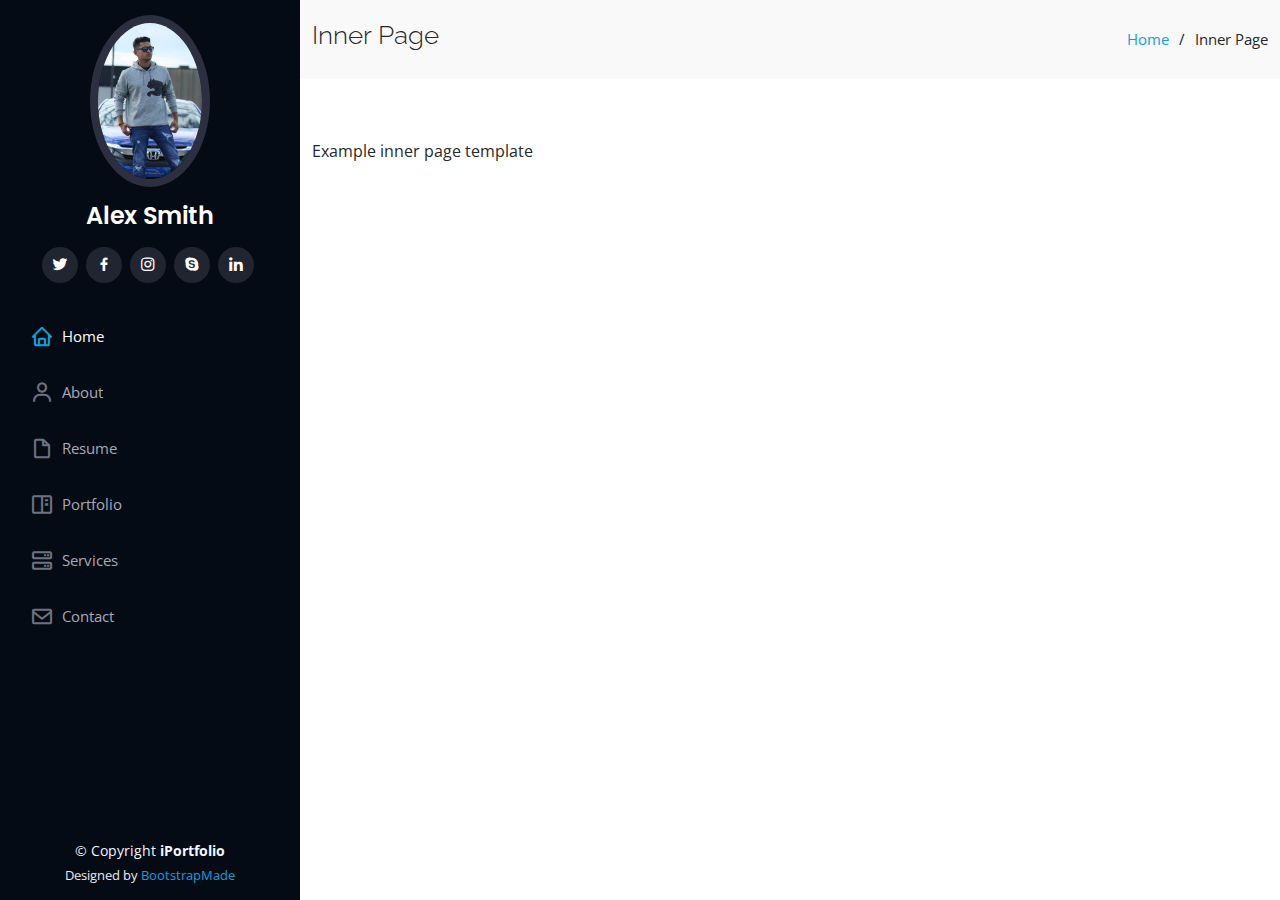
==== inner-page.html @ 75d03363 "Initial Changes for my portfolio" ====
<!DOCTYPE html>
<html lang="en">

<head>
  <meta charset="utf-8">
  <meta content="width=device-width, initial-scale=1.0" name="viewport">

  <title>Inner Page - iPortfolio Bootstrap Template</title>
  <meta content="" name="description">
  <meta content="" name="keywords">

  <!-- Favicons -->
  <link href="assets/img/favicon.png" rel="icon">
  <link href="assets/img/apple-touch-icon.png" rel="apple-touch-icon">

  <!-- Google Fonts -->
  <link href="https://fonts.googleapis.com/css?family=Open+Sans:300,300i,400,400i,600,600i,700,700i|Raleway:300,300i,400,400i,500,500i,600,600i,700,700i|Poppins:300,300i,400,400i,500,500i,600,600i,700,700i" rel="stylesheet">

  <!-- Vendor CSS Files -->
  <link href="assets/vendor/aos/aos.css" rel="stylesheet">
  <link href="assets/vendor/bootstrap/css/bootstrap.min.css" rel="stylesheet">
  <link href="assets/vendor/bootstrap-icons/bootstrap-icons.css" rel="stylesheet">
  <link href="assets/vendor/boxicons/css/boxicons.min.css" rel="stylesheet">
  <link href="assets/vendor/glightbox/css/glightbox.min.css" rel="stylesheet">
  <link href="assets/vendor/swiper/swiper-bundle.min.css" rel="stylesheet">

  <!-- Template Main CSS File -->
  <link href="assets/css/style.css" rel="stylesheet">

  <!-- =======================================================
  * Template Name: iPortfolio - v3.0.1
  * Template URL: https://bootstrapmade.com/iportfolio-bootstrap-portfolio-websites-template/
  * Author: BootstrapMade.com
  * License: https://bootstrapmade.com/license/
  ======================================================== -->
</head>

<body>

  <!-- ======= Mobile nav toggle button ======= -->
  <i class="bi bi-list mobile-nav-toggle d-xl-none"></i>

  <!-- ======= Header ======= -->
  <header id="header">
    <div class="d-flex flex-column">

      <div class="profile">
        <img src="assets/img/profile-img.jpg" alt="" class="img-fluid rounded-circle">
        <h1 class="text-light"><a href="index.html">Alex Smith</a></h1>
        <div class="social-links mt-3 text-center">
          <a href="#" class="twitter"><i class="bx bxl-twitter"></i></a>
          <a href="#" class="facebook"><i class="bx bxl-facebook"></i></a>
          <a href="#" class="instagram"><i class="bx bxl-instagram"></i></a>
          <a href="#" class="google-plus"><i class="bx bxl-skype"></i></a>
          <a href="#" class="linkedin"><i class="bx bxl-linkedin"></i></a>
        </div>
      </div>

      <nav id="navbar" class="nav-menu navbar">
        <ul>
          <li><a href="#hero" class="nav-link scrollto active"><i class="bx bx-home"></i> <span>Home</span></a></li>
          <li><a href="#about" class="nav-link scrollto"><i class="bx bx-user"></i> <span>About</span></a></li>
          <li><a href="#resume" class="nav-link scrollto"><i class="bx bx-file-blank"></i> <span>Resume</span></a></li>
          <li><a href="#portfolio" class="nav-link scrollto"><i class="bx bx-book-content"></i> <span>Portfolio</span></a></li>
          <li><a href="#services" class="nav-link scrollto"><i class="bx bx-server"></i> <span>Services</span></a></li>
          <li><a href="#contact" class="nav-link scrollto"><i class="bx bx-envelope"></i> <span>Contact</span></a></li>
        </ul>
      </nav><!-- .nav-menu -->
    </div>
  </header><!-- End Header -->

  <main id="main">

    <!-- ======= Breadcrumbs ======= -->
    <section class="breadcrumbs">
      <div class="container">

        <div class="d-flex justify-content-between align-items-center">
          <h2>Inner Page</h2>
          <ol>
            <li><a href="index.html">Home</a></li>
            <li>Inner Page</li>
          </ol>
        </div>

      </div>
    </section><!-- End Breadcrumbs -->

    <section class="inner-page">
      <div class="container">
        <p>
          Example inner page template
        </p>
      </div>
    </section>

  </main><!-- End #main -->

  <!-- ======= Footer ======= -->
  <footer id="footer">
    <div class="container">
      <div class="copyright">
        &copy; Copyright <strong><span>iPortfolio</span></strong>
      </div>
      <div class="credits">
        <!-- All the links in the footer should remain intact. -->
        <!-- You can delete the links only if you purchased the pro version. -->
        <!-- Licensing information: https://bootstrapmade.com/license/ -->
        <!-- Purchase the pro version with working PHP/AJAX contact form: https://bootstrapmade.com/iportfolio-bootstrap-portfolio-websites-template/ -->
        Designed by <a href="https://bootstrapmade.com/">BootstrapMade</a>
      </div>
    </div>
  </footer><!-- End  Footer -->

  <a href="#" class="back-to-top d-flex align-items-center justify-content-center"><i class="bi bi-arrow-up-short"></i></a>

  <!-- Vendor JS Files -->
  <script src="assets/vendor/aos/aos.js"></script>
  <script src="assets/vendor/bootstrap/js/bootstrap.bundle.min.js"></script>
  <script src="assets/vendor/glightbox/js/glightbox.min.js"></script>
  <script src="assets/vendor/isotope-layout/isotope.pkgd.min.js"></script>
  <script src="assets/vendor/php-email-form/validate.js"></script>
  <script src="assets/vendor/purecounter/purecounter.js"></script>
  <script src="assets/vendor/swiper/swiper-bundle.min.js"></script>
  <script src="assets/vendor/typed.js/typed.min.js"></script>
  <script src="assets/vendor/waypoints/noframework.waypoints.js"></script>

  <!-- Template Main JS File -->
  <script src="assets/js/main.js"></script>

</body>

</html>
---- assets/css/style.css ----
/*--------------------------------------------------------------
# General
--------------------------------------------------------------*/
body {
  font-family: "Open Sans", sans-serif;
  color: #272829;
}

a {
  color: #149ddd;
  text-decoration: none;
}

a:hover {
  color: #37b3ed;
  text-decoration: none;
}

h1, h2, h3, h4, h5, h6 {
  font-family: "Raleway", sans-serif;
}

/*--------------------------------------------------------------
# Back to top button
--------------------------------------------------------------*/
.back-to-top {
  position: fixed;
  visibility: hidden;
  opacity: 0;
  right: 15px;
  bottom: 15px;
  z-index: 996;
  background: #149ddd;
  width: 40px;
  height: 40px;
  border-radius: 50px;
  transition: all 0.4s;
}

.back-to-top i {
  font-size: 28px;
  color: #fff;
  line-height: 0;
}

.back-to-top:hover {
  background: #2eafec;
  color: #fff;
}

.back-to-top.active {
  visibility: visible;
  opacity: 1;
}

/*--------------------------------------------------------------
# Header
--------------------------------------------------------------*/
#header {
  position: fixed;
  top: 0;
  left: 0;
  bottom: 0;
  width: 300px;
  transition: all ease-in-out 0.5s;
  z-index: 9997;
  transition: all 0.5s;
  padding: 0 15px;
  background: #040b14;
  overflow-y: auto;
}

#header .profile img {
  margin: 15px auto;
  display: block;
  width: 120px;
  border: 8px solid #2c2f3f;
}

#header .profile h1 {
  font-size: 24px;
  margin: 0;
  padding: 0;
  font-weight: 600;
  -moz-text-align-last: center;
  text-align-last: center;
  font-family: "Poppins", sans-serif;
}

#header .profile h1 a, #header .profile h1 a:hover {
  color: #fff;
  text-decoration: none;
}

#header .profile .social-links a {
  font-size: 18px;
  display: inline-block;
  background: #212431;
  color: #fff;
  line-height: 1;
  padding: 8px 0;
  margin-right: 4px;
  border-radius: 50%;
  text-align: center;
  width: 36px;
  height: 36px;
  transition: 0.3s;
}

#header .profile .social-links a:hover {
  background: #149ddd;
  color: #fff;
  text-decoration: none;
}

#main {
  margin-left: 300px;
}

@media (max-width: 1199px) {
  #header {
    left: -300px;
  }
  #main {
    margin-left: 0;
  }
}

/*--------------------------------------------------------------
# Navigation Menu
--------------------------------------------------------------*/
/* Desktop Navigation */
.nav-menu {
  padding: 30px 0 0 0;
}

.nav-menu * {
  margin: 0;
  padding: 0;
  list-style: none;
}

.nav-menu > ul > li {
  position: relative;
  white-space: nowrap;
}

.nav-menu a {
  display: flex;
  align-items: center;
  color: #a8a9b4;
  padding: 12px 15px;
  margin-bottom: 8px;
  transition: 0.3s;
  font-size: 15px;
}

.nav-menu a i {
  font-size: 24px;
  padding-right: 8px;
  color: #6f7180;
}

.nav-menu a:hover, .nav-menu .active, .nav-menu li:hover > a {
  text-decoration: none;
  color: #fff;
}

.nav-menu a:hover i, .nav-menu .active i, .nav-menu li:hover > a i {
  color: #149ddd;
}

/* Mobile Navigation */
.mobile-nav-toggle {
  position: fixed;
  right: 15px;
  top: 15px;
  z-index: 9998;
  border: 0;
  font-size: 24px;
  transition: all 0.4s;
  outline: none !important;
  background-color: #149ddd;
  color: #fff;
  width: 40px;
  height: 40px;
  display: inline-flex;
  align-items: center;
  justify-content: center;
  line-height: 0;
  border-radius: 50px;
  cursor: pointer;
}

.mobile-nav-active {
  overflow: hidden;
}

.mobile-nav-active #header {
  left: 0;
}

/*--------------------------------------------------------------
# Hero Section
--------------------------------------------------------------*/
#hero {
  width: 100%;
  height: 100vh;
  background: url("../img/hero-bg.JPG") top center;
  background-size: cover;
}

#hero:before {
  content: "";
  background: rgba(5, 13, 24, 0.3);
  position: absolute;
  bottom: 0;
  top: 0;
  left: 0;
  right: 0;
  z-index: 1;
}

#hero .hero-container {
  padding-left: 660px;
  position: relative;
  z-index: 2;
  min-width: 300px;
}

#hero h1 {
  margin: 0 0 10px 0;
  font-size: 64px;
  font-weight: 700;
  line-height: 56px;
  color: #fff;
}

#hero p {
  color: #fff;
  margin-bottom: 50px;
  font-size: 26px;
  font-family: "Poppins", sans-serif;
}

#hero p span {
  color: #fff;
  padding-bottom: 4px;
  letter-spacing: 1px;
  border-bottom: 3px solid #149ddd;
}

@media (min-width: 1024px) {
  #hero {
    background-attachment: fixed;
  }
}

@media (max-width: 768px) {
  #hero h1 {
    font-size: 28px;
    line-height: 36px;
  }
  #hero h2 {
    font-size: 18px;
    line-height: 24px;
    margin-bottom: 30px;
  }
}

/*--------------------------------------------------------------
# Sections General
--------------------------------------------------------------*/
section {
  padding: 60px 0;
  overflow: hidden;
}

.section-bg {
  background: #f5f8fd;
}

.section-title {
  padding-bottom: 30px;
}

.section-title h2 {
  font-size: 32px;
  font-weight: bold;
  margin-bottom: 20px;
  padding-bottom: 20px;
  position: relative;
  color: #173b6c;
}

.section-title h2::after {
  content: '';
  position: absolute;
  display: block;
  width: 50px;
  height: 3px;
  background: #149ddd;
  bottom: 0;
  left: 0;
}

.section-title p {
  margin-bottom: 0;
}

/*--------------------------------------------------------------
# About
--------------------------------------------------------------*/
.about .content h3 {
  font-weight: 700;
  font-size: 26px;
  color: #173b6c;
}

.about .content ul {
  list-style: none;
  padding: 0;
}

.about .content ul li {
  margin-bottom: 20px;
  display: flex;
  align-items: center;
}

.about .content ul strong {
  margin-right: 10px;
}

.about .content ul i {
  font-size: 16px;
  margin-right: 5px;
  color: #149ddd;
  line-height: 0;
}

.about .content p:last-child {
  margin-bottom: 0;
}

/*--------------------------------------------------------------
# Facts
--------------------------------------------------------------*/
.facts {
  padding-bottom: 30px;
}

.facts .count-box {
  padding: 30px;
  width: 100%;
}

.facts .count-box i {
  display: block;
  font-size: 44px;
  color: #149ddd;
  float: left;
  line-height: 0;
}

.facts .count-box span {
  font-size: 48px;
  line-height: 40px;
  display: block;
  font-weight: 700;
  color: #050d18;
  margin-left: 60px;
}

.facts .count-box p {
  padding: 15px 0 0 0;
  margin: 0 0 0 60px;
  font-family: "Raleway", sans-serif;
  font-size: 14px;
  color: #122f57;
}

.facts .count-box a {
  font-weight: 600;
  display: block;
  margin-top: 20px;
  color: #122f57;
  font-size: 15px;
  font-family: "Poppins", sans-serif;
  transition: ease-in-out 0.3s;
}

.facts .count-box a:hover {
  color: #1f5297;
}

/*--------------------------------------------------------------
# Akills
--------------------------------------------------------------*/
.skills .progress {
  height: 60px;
  display: block;
  background: none;
  border-radius: 0;
}

.skills .progress .skill {
  padding: 0;
  margin: 0 0 6px 0;
  text-transform: uppercase;
  display: block;
  font-weight: 600;
  font-family: "Poppins", sans-serif;
  color: #050d18;
}

.skills .progress .skill .val {
  float: right;
  font-style: normal;
}

.skills .progress-bar-wrap {
  background: #dce8f8;
  height: 10px;
}

.skills .progress-bar {
  width: 1px;
  height: 10px;
  transition: .9s;
  background-color: #149ddd;
}

/*--------------------------------------------------------------
# Resume
--------------------------------------------------------------*/
.resume .resume-title {
  font-size: 26px;
  font-weight: 700;
  margin-top: 20px;
  margin-bottom: 20px;
  color: #050d18;
}

.resume .resume-item {
  padding: 0 0 20px 20px;
  margin-top: -2px;
  border-left: 2px solid #1f5297;
  position: relative;
}

.resume .resume-item h4 {
  line-height: 18px;
  font-size: 18px;
  font-weight: 600;
  text-transform: uppercase;
  font-family: "Poppins", sans-serif;
  color: #050d18;
  margin-bottom: 10px;
}

.resume .resume-item h5 {
  font-size: 16px;
  background: #e4edf9;
  padding: 5px 15px;
  display: inline-block;
  font-weight: 600;
  margin-bottom: 10px;
}

.resume .resume-item ul {
  padding-left: 20px;
}

.resume .resume-item ul li {
  padding-bottom: 10px;
}

.resume .resume-item:last-child {
  padding-bottom: 0;
}

.resume .resume-item::before {
  content: "";
  position: absolute;
  width: 16px;
  height: 16px;
  border-radius: 50px;
  left: -9px;
  top: 0;
  background: #fff;
  border: 2px solid #1f5297;
}

/*--------------------------------------------------------------
# Portfolio
--------------------------------------------------------------*/
.portfolio .portfolio-item {
  margin-bottom: 30px;
}

.portfolio #portfolio-flters {
  padding: 0;
  margin: 0 auto 35px auto;
  list-style: none;
  text-align: center;
  background: #fff;
  border-radius: 50px;
  padding: 2px 15px;
}

.portfolio #portfolio-flters li {
  cursor: pointer;
  display: inline-block;
  padding: 10px 15px 8px 15px;
  font-size: 14px;
  font-weight: 600;
  line-height: 1;
  text-transform: uppercase;
  color: #272829;
  margin-bottom: 5px;
  transition: all 0.3s ease-in-out;
}

.portfolio #portfolio-flters li:hover, .portfolio #portfolio-flters li.filter-active {
  color: #149ddd;
}

.portfolio #portfolio-flters li:last-child {
  margin-right: 0;
}

.portfolio .portfolio-wrap {
  transition: 0.3s;
  position: relative;
  overflow: hidden;
  z-index: 1;
}

.portfolio .portfolio-wrap::before {
  content: "";
  background: rgba(255, 255, 255, 0.5);
  position: absolute;
  left: 0;
  right: 0;
  top: 0;
  bottom: 0;
  transition: all ease-in-out 0.3s;
  z-index: 2;
  opacity: 0;
}

.portfolio .portfolio-wrap .portfolio-links {
  opacity: 1;
  left: 0;
  right: 0;
  bottom: -60px;
  z-index: 3;
  position: absolute;
  transition: all ease-in-out 0.3s;
  display: flex;
  justify-content: center;
}

.portfolio .portfolio-wrap .portfolio-links a {
  color: #fff;
  font-size: 28px;
  text-align: center;
  background: rgba(20, 157, 221, 0.75);
  transition: 0.3s;
  width: 50%;
}

.portfolio .portfolio-wrap .portfolio-links a:hover {
  background: rgba(20, 157, 221, 0.95);
}

.portfolio .portfolio-wrap .portfolio-links a + a {
  border-left: 1px solid #37b3ed;
}

.portfolio .portfolio-wrap:hover::before {
  top: 0;
  left: 0;
  right: 0;
  bottom: 0;
  opacity: 1;
}

.portfolio .portfolio-wrap:hover .portfolio-links {
  opacity: 1;
  bottom: 0;
}

/*--------------------------------------------------------------
# Portfolio Details
--------------------------------------------------------------*/
.portfolio-details {
  padding-top: 40px;
}

.portfolio-details .portfolio-details-slider img {
  width: 100%;
}

.portfolio-details .portfolio-details-slider .swiper-pagination {
  margin-top: 20px;
  position: relative;
}

.portfolio-details .portfolio-details-slider .swiper-pagination .swiper-pagination-bullet {
  width: 12px;
  height: 12px;
  background-color: #fff;
  opacity: 1;
  border: 1px solid #149ddd;
}

.portfolio-details .portfolio-details-slider .swiper-pagination .swiper-pagination-bullet-active {
  background-color: #149ddd;
}

.portfolio-details .portfolio-info {
  padding: 30px;
  box-shadow: 0px 0 30px rgba(5, 13, 24, 0.08);
}

.portfolio-details .portfolio-info h3 {
  font-size: 22px;
  font-weight: 700;
  margin-bottom: 20px;
  padding-bottom: 20px;
  border-bottom: 1px solid #eee;
}

.portfolio-details .portfolio-info ul {
  list-style: none;
  padding: 0;
  font-size: 15px;
}

.portfolio-details .portfolio-info ul li + li {
  margin-top: 10px;
}

.portfolio-details .portfolio-description {
  padding-top: 30px;
}

.portfolio-details .portfolio-description h2 {
  font-size: 26px;
  font-weight: 700;
  margin-bottom: 20px;
}

.portfolio-details .portfolio-description p {
  padding: 0;
}

/*--------------------------------------------------------------
# Services
--------------------------------------------------------------*/
.services .icon-box {
  margin-bottom: 20px;
}

.services .icon {
  float: left;
  display: flex;
  align-items: center;
  justify-content: center;
  width: 54px;
  height: 54px;
  background: #149ddd;
  border-radius: 50%;
  transition: 0.5s;
  border: 1px solid #149ddd;
}

.services .icon i {
  color: #fff;
  font-size: 24px;
  line-height: 0;
}

.services .icon-box:hover .icon {
  background: #fff;
}

.services .icon-box:hover .icon i {
  color: #149ddd;
}

.services .title {
  margin-left: 80px;
  font-weight: 700;
  margin-bottom: 15px;
  font-size: 18px;
}

.services .title a {
  color: #343a40;
}

.services .title a:hover {
  color: #149ddd;
}

.services .description {
  margin-left: 80px;
  line-height: 24px;
  font-size: 14px;
}

/*--------------------------------------------------------------
# Testimonials
--------------------------------------------------------------*/
.testimonials .testimonial-item {
  box-sizing: content-box;
  text-align: center;
  min-height: 320px;
}

.testimonials .testimonial-item .testimonial-img {
  width: 90px;
  border-radius: 50%;
  margin: 0 auto;
}

.testimonials .testimonial-item h3 {
  font-size: 18px;
  font-weight: bold;
  margin: 10px 0 5px 0;
  color: #111;
}

.testimonials .testimonial-item h4 {
  font-size: 14px;
  color: #999;
  margin: 0;
}

.testimonials .testimonial-item .quote-icon-left, .testimonials .testimonial-item .quote-icon-right {
  color: #c3e8fa;
  font-size: 26px;
}

.testimonials .testimonial-item .quote-icon-left {
  display: inline-block;
  left: -5px;
  position: relative;
}

.testimonials .testimonial-item .quote-icon-right {
  display: inline-block;
  right: -5px;
  position: relative;
  top: 10px;
}

.testimonials .testimonial-item p {
  font-style: italic;
  margin: 0 15px 15px 15px;
  padding: 20px;
  background: #fff;
  position: relative;
  margin-bottom: 35px;
  border-radius: 6px;
  box-shadow: 0px 2px 15px rgba(0, 0, 0, 0.1);
}

.testimonials .testimonial-item p::after {
  content: "";
  width: 0;
  height: 0;
  border-top: 20px solid #fff;
  border-right: 20px solid transparent;
  border-left: 20px solid transparent;
  position: absolute;
  bottom: -20px;
  left: calc(50% - 20px);
}

.testimonials .swiper-pagination {
  margin-top: 20px;
  position: relative;
}

.testimonials .swiper-pagination .swiper-pagination-bullet {
  width: 12px;
  height: 12px;
  background-color: #fff;
  opacity: 1;
  border: 1px solid #149ddd;
}

.testimonials .swiper-pagination .swiper-pagination-bullet-active {
  background-color: #149ddd;
}

/*--------------------------------------------------------------
# Contact
--------------------------------------------------------------*/
.contact {
  padding-bottom: 130px;
}

.contact .info {
  padding: 30px;
  background: #fff;
  width: 100%;
  box-shadow: 0 0 24px 0 rgba(0, 0, 0, 0.12);
}

.contact .info i {
  font-size: 20px;
  color: #149ddd;
  float: left;
  width: 44px;
  height: 44px;
  background: #dff3fc;
  display: flex;
  justify-content: center;
  align-items: center;
  border-radius: 50px;
  transition: all 0.3s ease-in-out;
}

.contact .info h4 {
  padding: 0 0 0 60px;
  font-size: 22px;
  font-weight: 600;
  margin-bottom: 5px;
  color: #050d18;
}

.contact .info p {
  padding: 0 0 10px 60px;
  margin-bottom: 20px;
  font-size: 14px;
  color: #173b6c;
}

.contact .info .email p {
  padding-top: 5px;
}

.contact .info .social-links {
  padding-left: 60px;
}

.contact .info .social-links a {
  font-size: 18px;
  display: inline-block;
  background: #333;
  color: #fff;
  line-height: 1;
  padding: 8px 0;
  border-radius: 50%;
  text-align: center;
  width: 36px;
  height: 36px;
  transition: 0.3s;
  margin-right: 10px;
}

.contact .info .social-links a:hover {
  background: #149ddd;
  color: #fff;
}

.contact .info .email:hover i, .contact .info .address:hover i, .contact .info .phone:hover i {
  background: #149ddd;
  color: #fff;
}

.contact .php-email-form {
  width: 100%;
  padding: 30px;
  background: #fff;
  box-shadow: 0 0 24px 0 rgba(0, 0, 0, 0.12);
}

.contact .php-email-form .form-group {
  padding-bottom: 8px;
}

.contact .php-email-form .validate {
  display: none;
  color: red;
  margin: 0 0 15px 0;
  font-weight: 400;
  font-size: 13px;
}

.contact .php-email-form .error-message {
  display: none;
  color: #fff;
  background: #ed3c0d;
  text-align: left;
  padding: 15px;
  font-weight: 600;
}

.contact .php-email-form .error-message br + br {
  margin-top: 25px;
}

.contact .php-email-form .sent-message {
  display: none;
  color: #fff;
  background: #18d26e;
  text-align: center;
  padding: 15px;
  font-weight: 600;
}

.contact .php-email-form .loading {
  display: none;
  background: #fff;
  text-align: center;
  padding: 15px;
}

.contact .php-email-form .loading:before {
  content: "";
  display: inline-block;
  border-radius: 50%;
  width: 24px;
  height: 24px;
  margin: 0 10px -6px 0;
  border: 3px solid #18d26e;
  border-top-color: #eee;
  -webkit-animation: animate-loading 1s linear infinite;
  animation: animate-loading 1s linear infinite;
}

.contact .php-email-form .form-group {
  margin-bottom: 15px;
}

.contact .php-email-form label {
  padding-bottom: 8px;
}

.contact .php-email-form input, .contact .php-email-form textarea {
  border-radius: 0;
  box-shadow: none;
  font-size: 14px;
}

.contact .php-email-form input {
  height: 44px;
}

.contact .php-email-form textarea {
  padding: 10px 15px;
}

.contact .php-email-form button[type="submit"] {
  background: #149ddd;
  border: 0;
  padding: 10px 24px;
  color: #fff;
  transition: 0.4s;
  border-radius: 4px;
}

.contact .php-email-form button[type="submit"]:hover {
  background: #37b3ed;
}

@-webkit-keyframes animate-loading {
  0% {
    transform: rotate(0deg);
  }
  100% {
    transform: rotate(360deg);
  }
}

@keyframes animate-loading {
  0% {
    transform: rotate(0deg);
  }
  100% {
    transform: rotate(360deg);
  }
}

/*--------------------------------------------------------------
# Breadcrumbs
--------------------------------------------------------------*/
.breadcrumbs {
  padding: 20px 0;
  background: #f9f9f9;
}

.breadcrumbs h2 {
  font-size: 26px;
  font-weight: 300;
}

.breadcrumbs ol {
  display: flex;
  flex-wrap: wrap;
  list-style: none;
  padding: 0;
  margin: 0;
  font-size: 15px;
}

.breadcrumbs ol li + li {
  padding-left: 10px;
}

.breadcrumbs ol li + li::before {
  display: inline-block;
  padding-right: 10px;
  color: #0e2442;
  content: "/";
}

@media (max-width: 768px) {
  .breadcrumbs .d-flex {
    display: block !important;
  }
  .breadcrumbs ol {
    display: block;
  }
  .breadcrumbs ol li {
    display: inline-block;
  }
}

/*--------------------------------------------------------------
# Footer
--------------------------------------------------------------*/
#footer {
  padding: 15px;
  color: #f4f6fd;
  font-size: 14px;
  position: fixed;
  left: 0;
  bottom: 0;
  width: 300px;
  z-index: 9999;
  background: #040b14;
}

#footer .copyright {
  text-align: center;
}

#footer .credits {
  padding-top: 5px;
  text-align: center;
  font-size: 13px;
  color: #eaebf0;
}

@media (max-width: 1199px) {
  #footer {
    position: static;
    width: auto;
    padding-right: 20px 15px;
  }
}
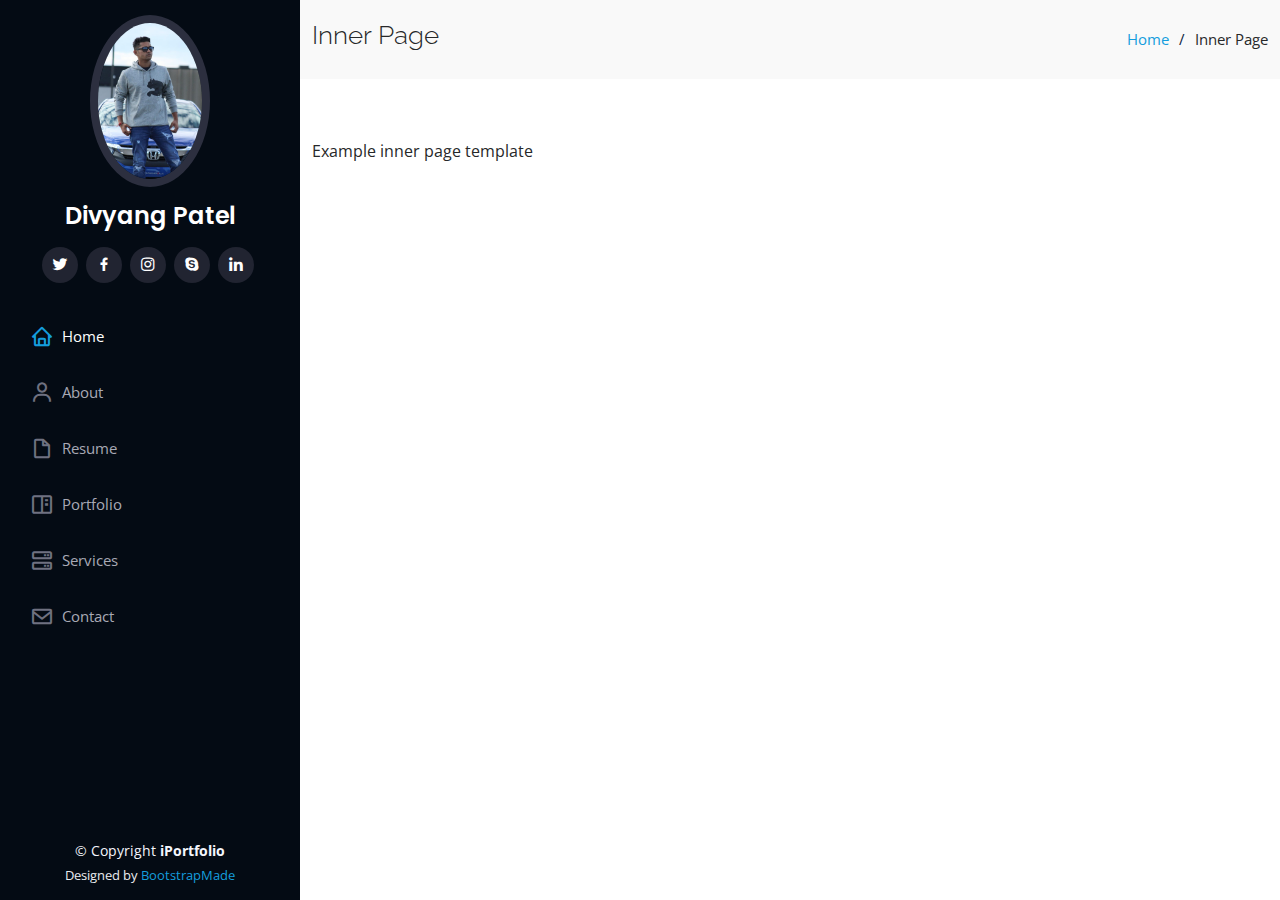
==== commit 0ed09d3d: "made some changes" ====
--- a/inner-page.html
+++ b/inner-page.html
@@ -46,7 +46,7 @@
 
       <div class="profile">
         <img src="assets/img/profile-img.jpg" alt="" class="img-fluid rounded-circle">
-        <h1 class="text-light"><a href="index.html">Alex Smith</a></h1>
+        <h1 class="text-light"><a href="index.html">Divyang Patel</a></h1>
         <div class="social-links mt-3 text-center">
           <a href="#" class="twitter"><i class="bx bxl-twitter"></i></a>
           <a href="#" class="facebook"><i class="bx bxl-facebook"></i></a>
--- a/assets/css/style.css
+++ b/assets/css/style.css
@@ -191,6 +191,7 @@
   line-height: 0;
   border-radius: 50px;
   cursor: pointer;
+  text-align: center;
 }
 
 .mobile-nav-active {
